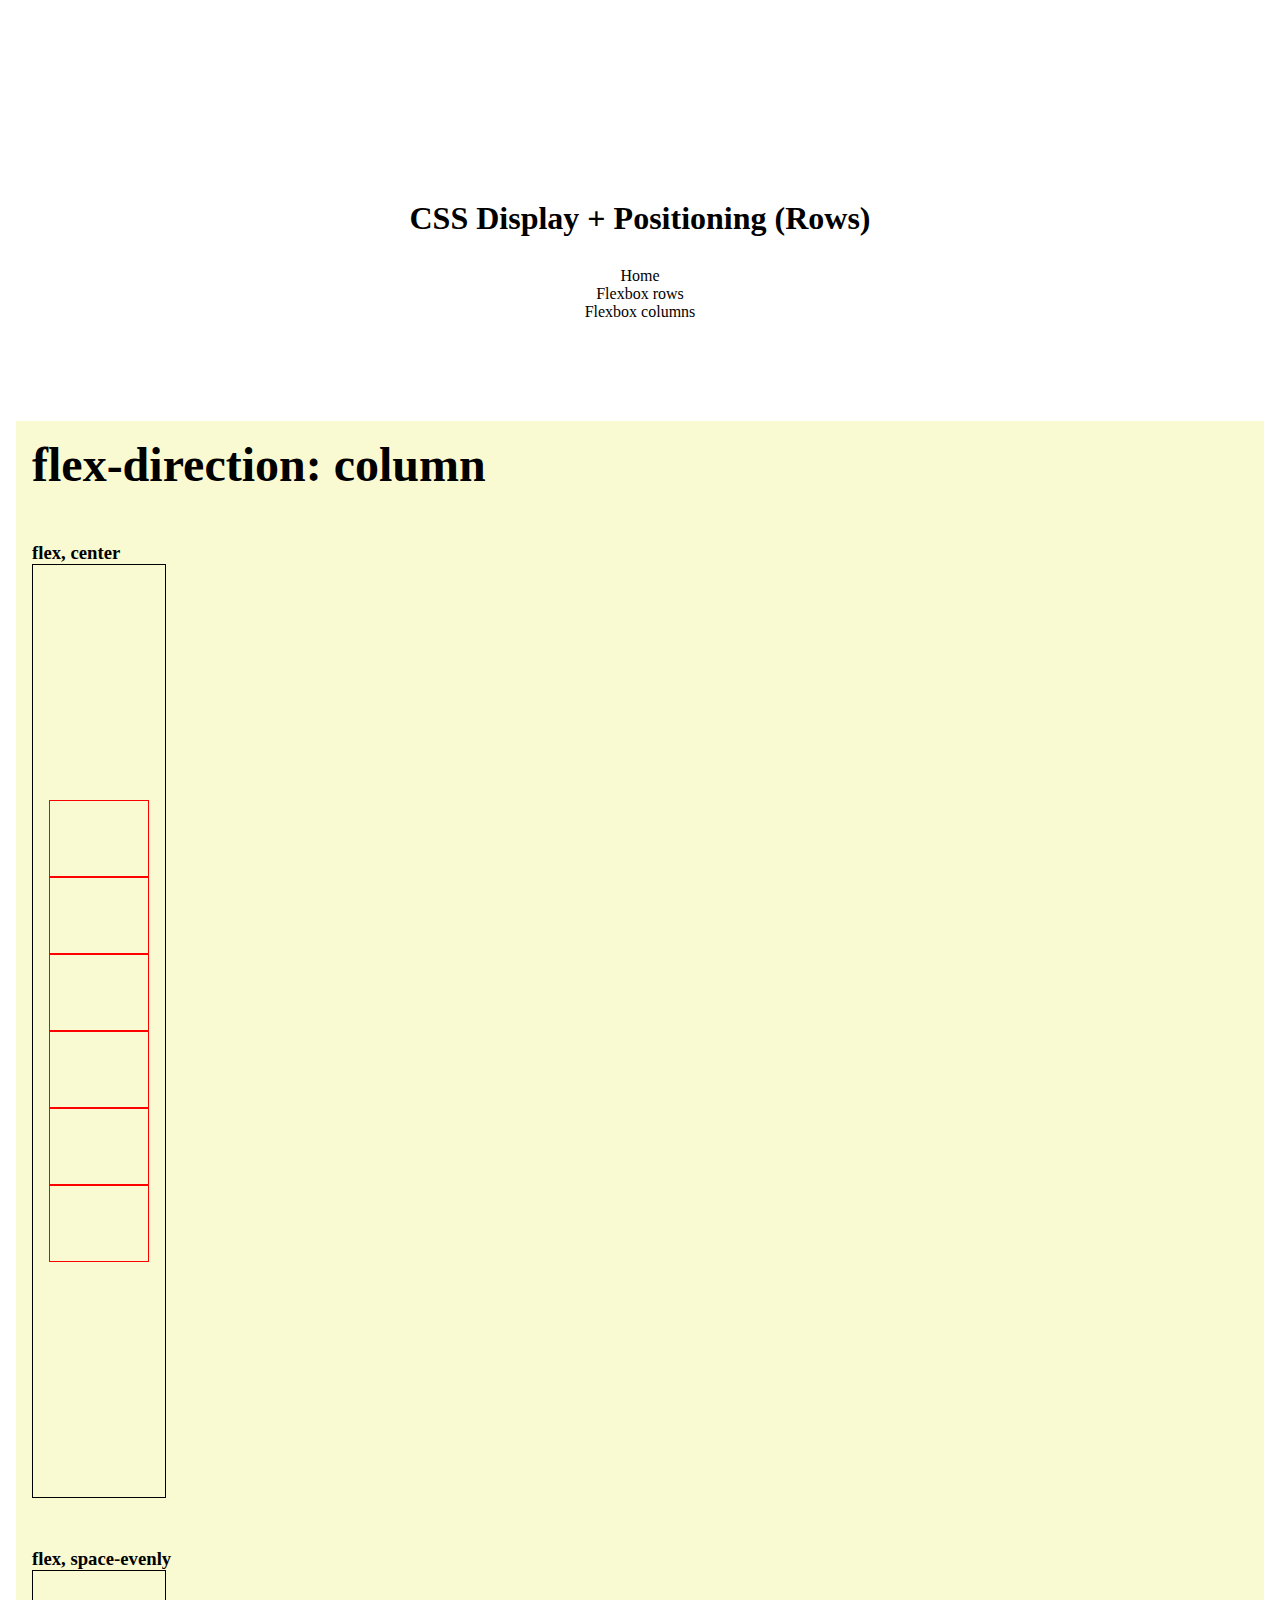
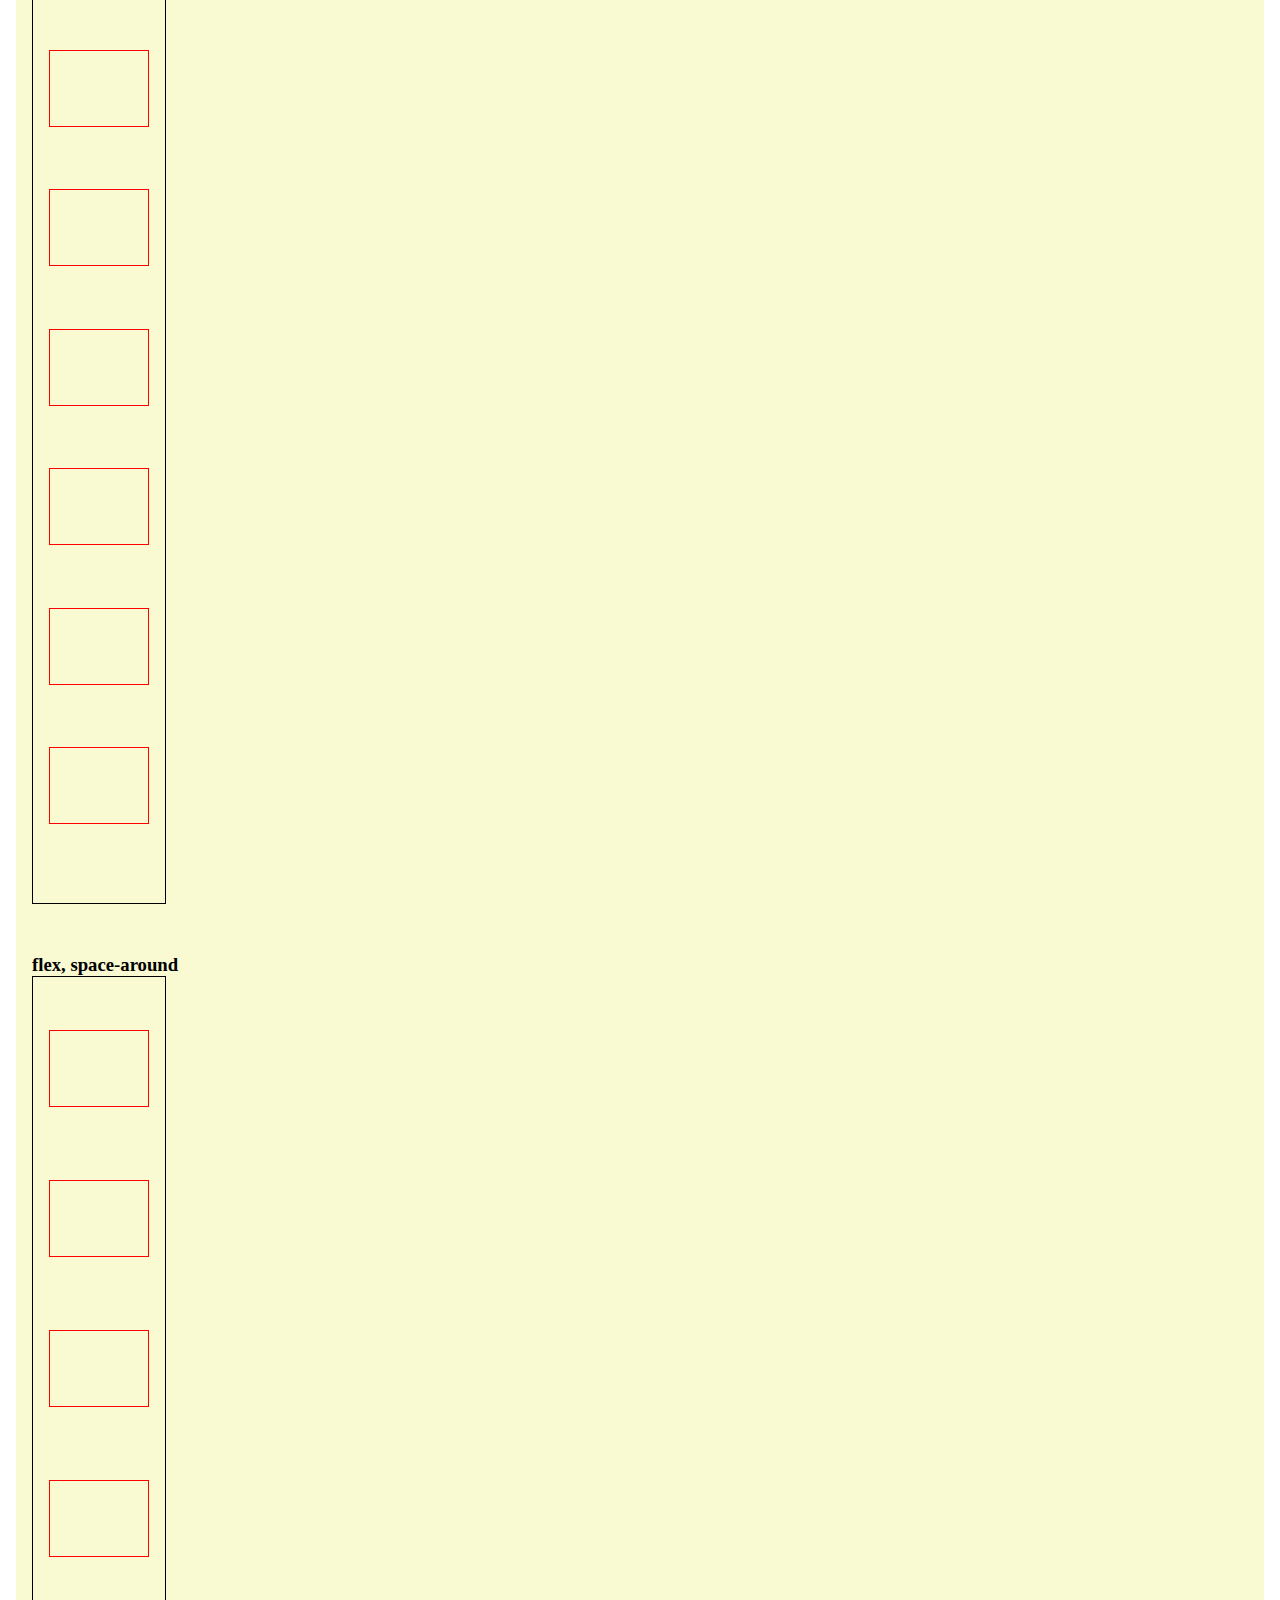
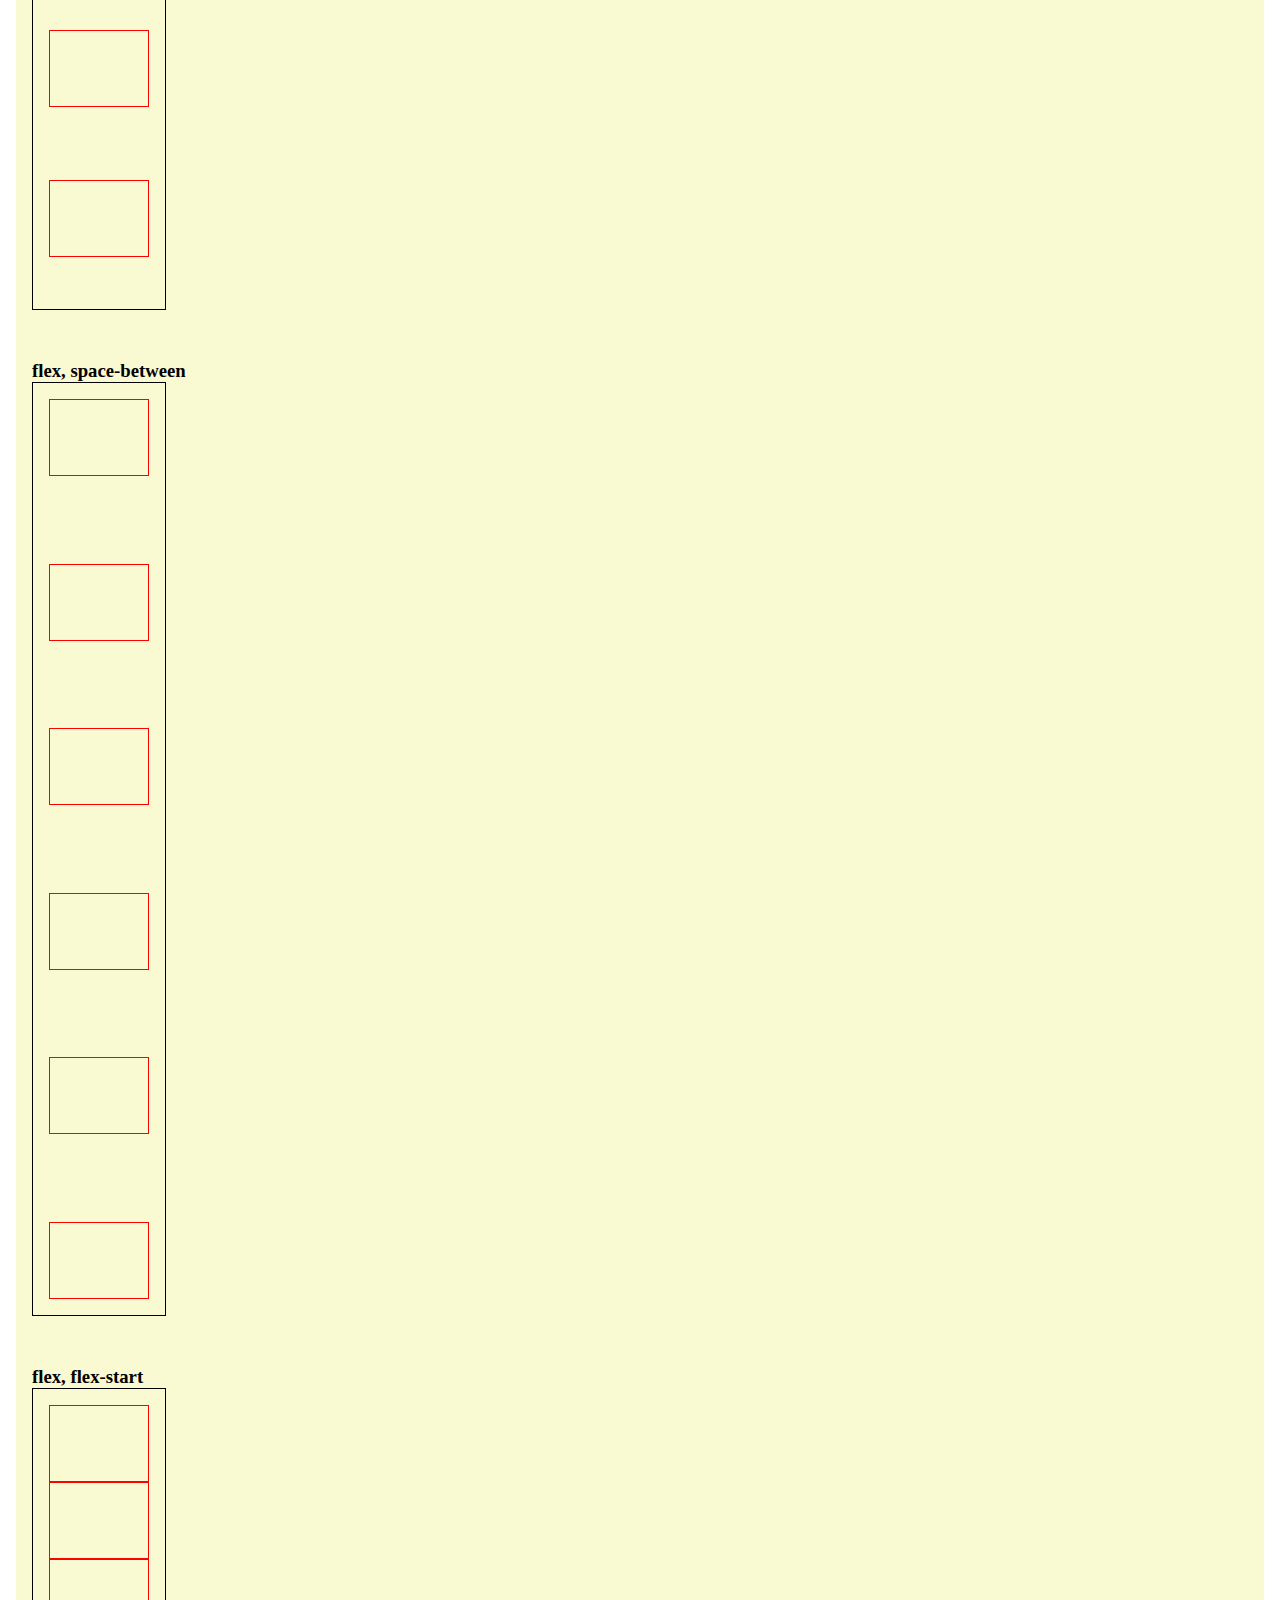
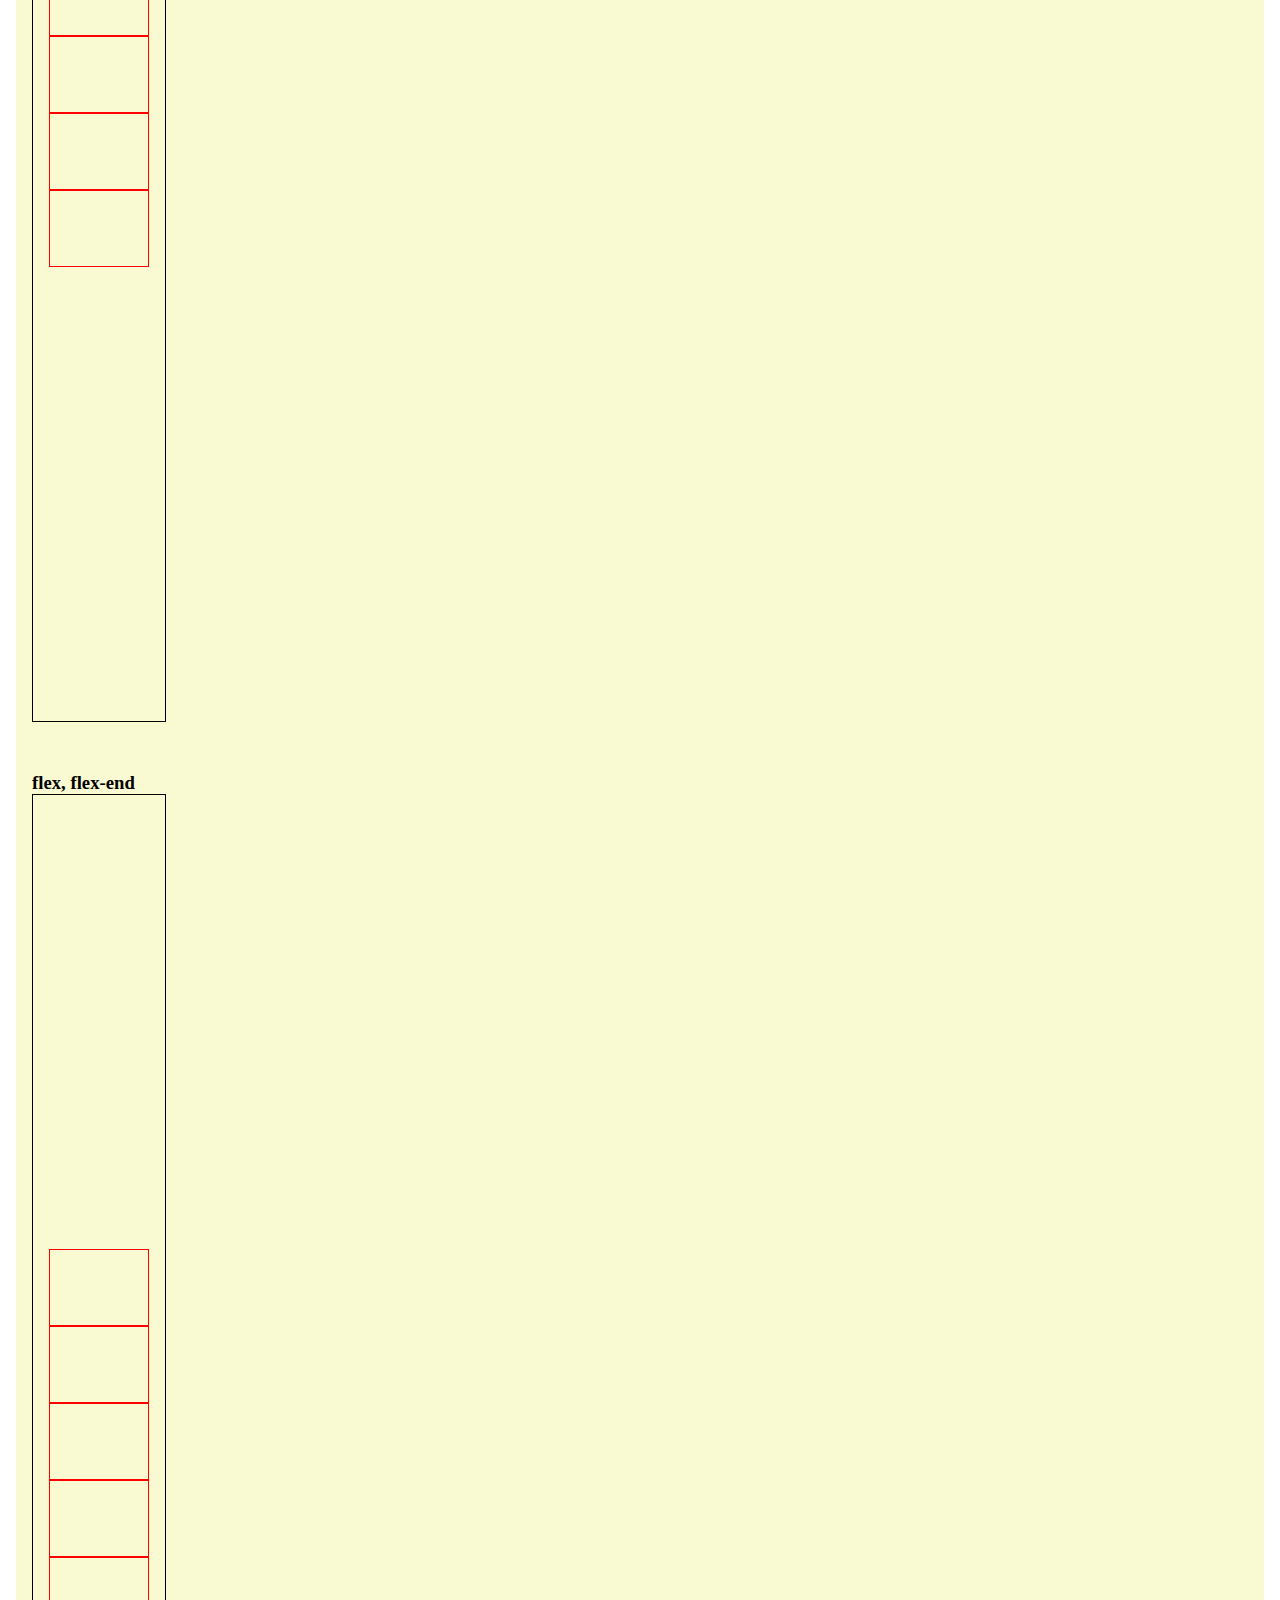
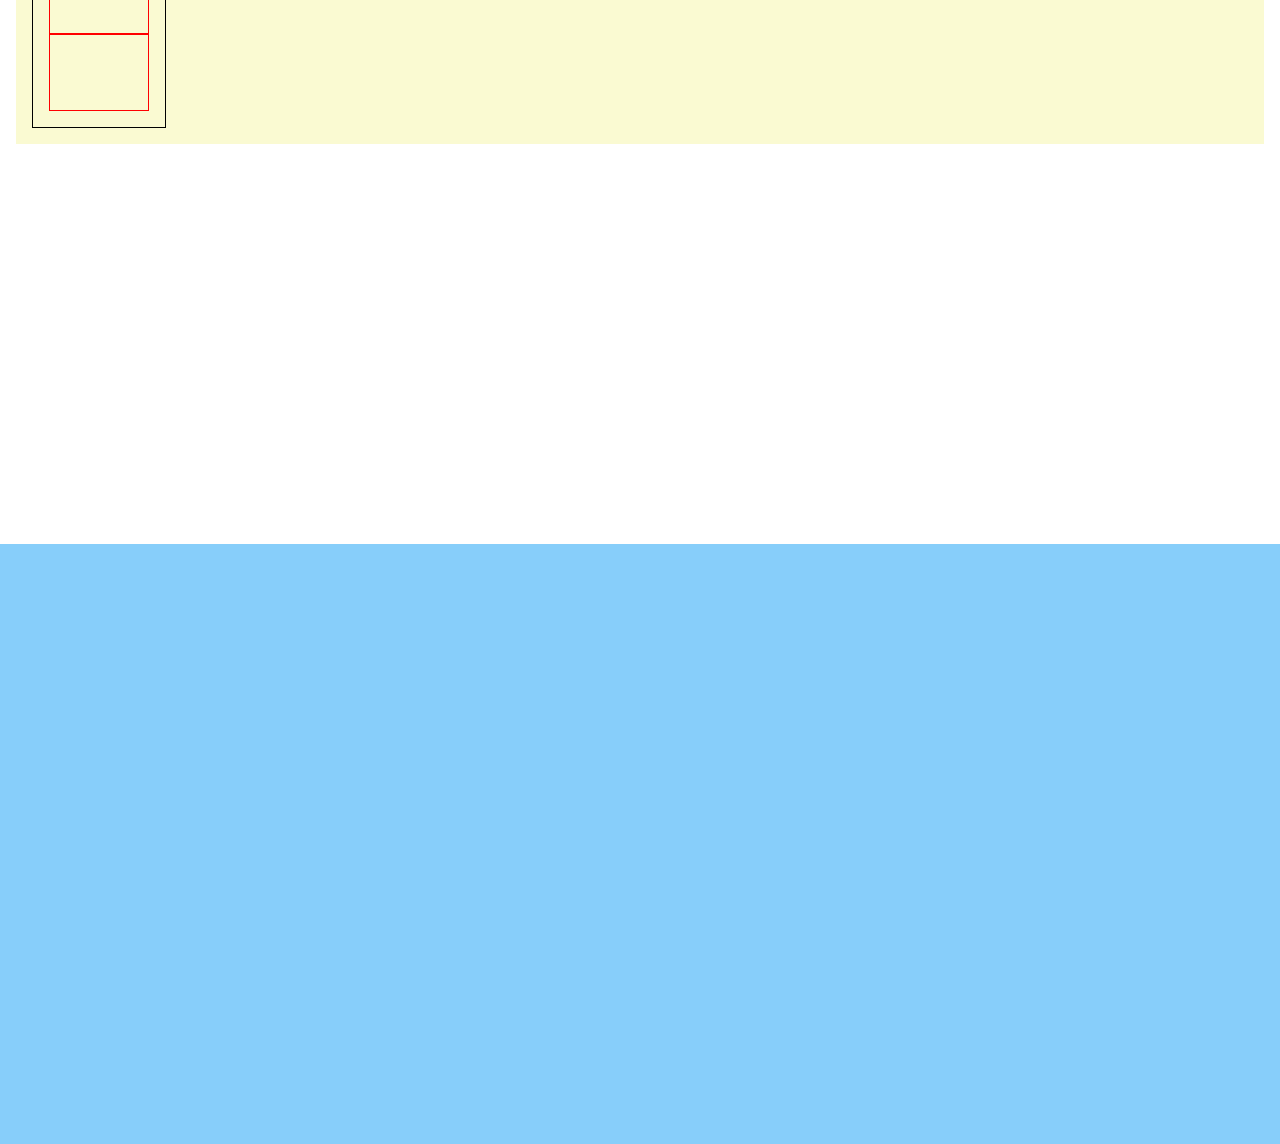
==== columns.html @ 3ac8ca17 "Initial commit" ====
<!DOCTYPE html>
<html>
    <head>
        <meta charset="UTF-8">
        <title>CSS Display + Positioning (Columns)</title>
        <link rel="stylesheet" href="columns.css">
    </head>

    <body>
        
        <!-- Nav bar-->
        <div class="nav-bar">
            <h1>CSS Display + Positioning (Rows)</h1>
            <nav>
                <ul>
                    <li><a href="index.html">Home</a></li>
                    <li><a href="rows.html">Flexbox rows</a></li>
                    <li><a href="columns.html">Flexbox columns</a></li>
                </ul>
            </nav>
        </div>
        
        <!-- Columns-->
        <section>
            <div class="container-column">
                <h2>flex-direction: column</h2>
                <h3>flex, center</h3>
                <div class="container1">
                    <div class="item"></div>
                    <div class="item"></div>
                    <div class="item"></div>

                    <div class="item"></div>
                    <div class="item"></div>
                    <div class="item"></div>
                </div>

                <h3>flex, space-evenly</h3>
                <div class="container2">
                    <div class="item"></div>
                    <div class="item"></div>
                    <div class="item"></div>

                    <div class="item"></div>
                    <div class="item"></div>
                    <div class="item"></div>
                </div>

                <h3>flex, space-around</h3>
                <div class="container3">
                    <div class="item"></div>
                    <div class="item"></div>
                    <div class="item"></div>

                    <div class="item"></div>
                    <div class="item"></div>
                    <div class="item"></div>
                </div>

                <h3>flex, space-between</h3>
                <div class="container4">
                    <div class="item"></div>
                    <div class="item"></div>
                    <div class="item"></div>

                    <div class="item"></div>
                    <div class="item"></div>
                    <div class="item"></div>
                </div>

                <h3>flex, flex-start</h3>
                <div class="container5">
                    <div class="item"></div>
                    <div class="item"></div>
                    <div class="item"></div>

                    <div class="item"></div>
                    <div class="item"></div>
                    <div class="item"></div>
                </div>

                <h3>flex, flex-end</h3>
                <div class="container6">
                    <div class="item"></div>
                    <div class="item"></div>
                    <div class="item"></div>

                    <div class="item"></div>
                    <div class="item"></div>
                    <div class="item"></div>
                </div>
            </div>
        </section>

    </body>

    <footer>

    </footer>
</html>
---- columns.css ----
/* Display 
 * - ***inline*** (e.g. `<i>`, `<image>`, `<span>`)
    - Only takes as much space as needed
    - ignores ***width*** and ***height*** properties
    - Next inline item is side-by-side

 * - ***block*** (e.g. `<form>`, `<div>`, `<section>`)
    - 100% of parent width *unless* set via ***width*** or ***max-width***
    - can modify ***width*** and ***height*** with CSS
    - Next item is on a separate line

 * - ***inline-block***
    - Side-by-side, like inline
    - Respects width and height, like block

 * - ***none***
    - Don’t show, don’t take up any space

 * - ***flex***
    - Enables Flexbox (see below).

 * justify-content: along main axis (left to right)
 * align-items:     along cross axis (top to bottom)

*/

* {
    margin: 0;
    padding: 0;
    text-decoration: none;
}

.nav-bar {
    text-align: center;
}

a {
    color: black;
}

a:hover {
    color: black;
    text-decoration: underline;
}

h1 {
    margin-top: 200px;
    margin-bottom: 30px;
}

h2 {
    font-size: 3rem;
}

h3 {
    margin-top: 50px;
}

section {
    margin-top: 100px;
    margin-bottom: 100px;
}

/* Parent containers */
.container-column {
    margin: 1em;
    padding: 1em;
    background-color: lightgoldenrodyellow;
}

/* Parent container child (column section) */
.container-column  > h3 + div {
    display: flex;
    flex-direction: column;         /* this is actually default so we don't need to write this */
    padding: 1em;
    border: solid 1px black;
    width: 100px;
    height: 900px;                  /* This was added in here (columns webpage) compared to rows webpage */
}

/* Parent container child's child */
.item {
    border: solid 1px red;
    /* width: 75px; */
    height: 75px;
}

/* center */
.container1 {
    justify-content: center;
}

/* space-evenly */
.container2 {
    justify-content: space-evenly;
}

/* space-around */
.container3 {
    justify-content: space-around;
}

/* space-between */
.container4 {
    justify-content: space-between;
}

/* flex-start*/
.container5 {
    justify-content: flex-start;
}

/* flex-end*/
.container6 {
    justify-content: flex-end;
}

footer {
    position: relative;
    background-color: lightskyblue;
    height: 600px;
    margin-top: 400px;
}
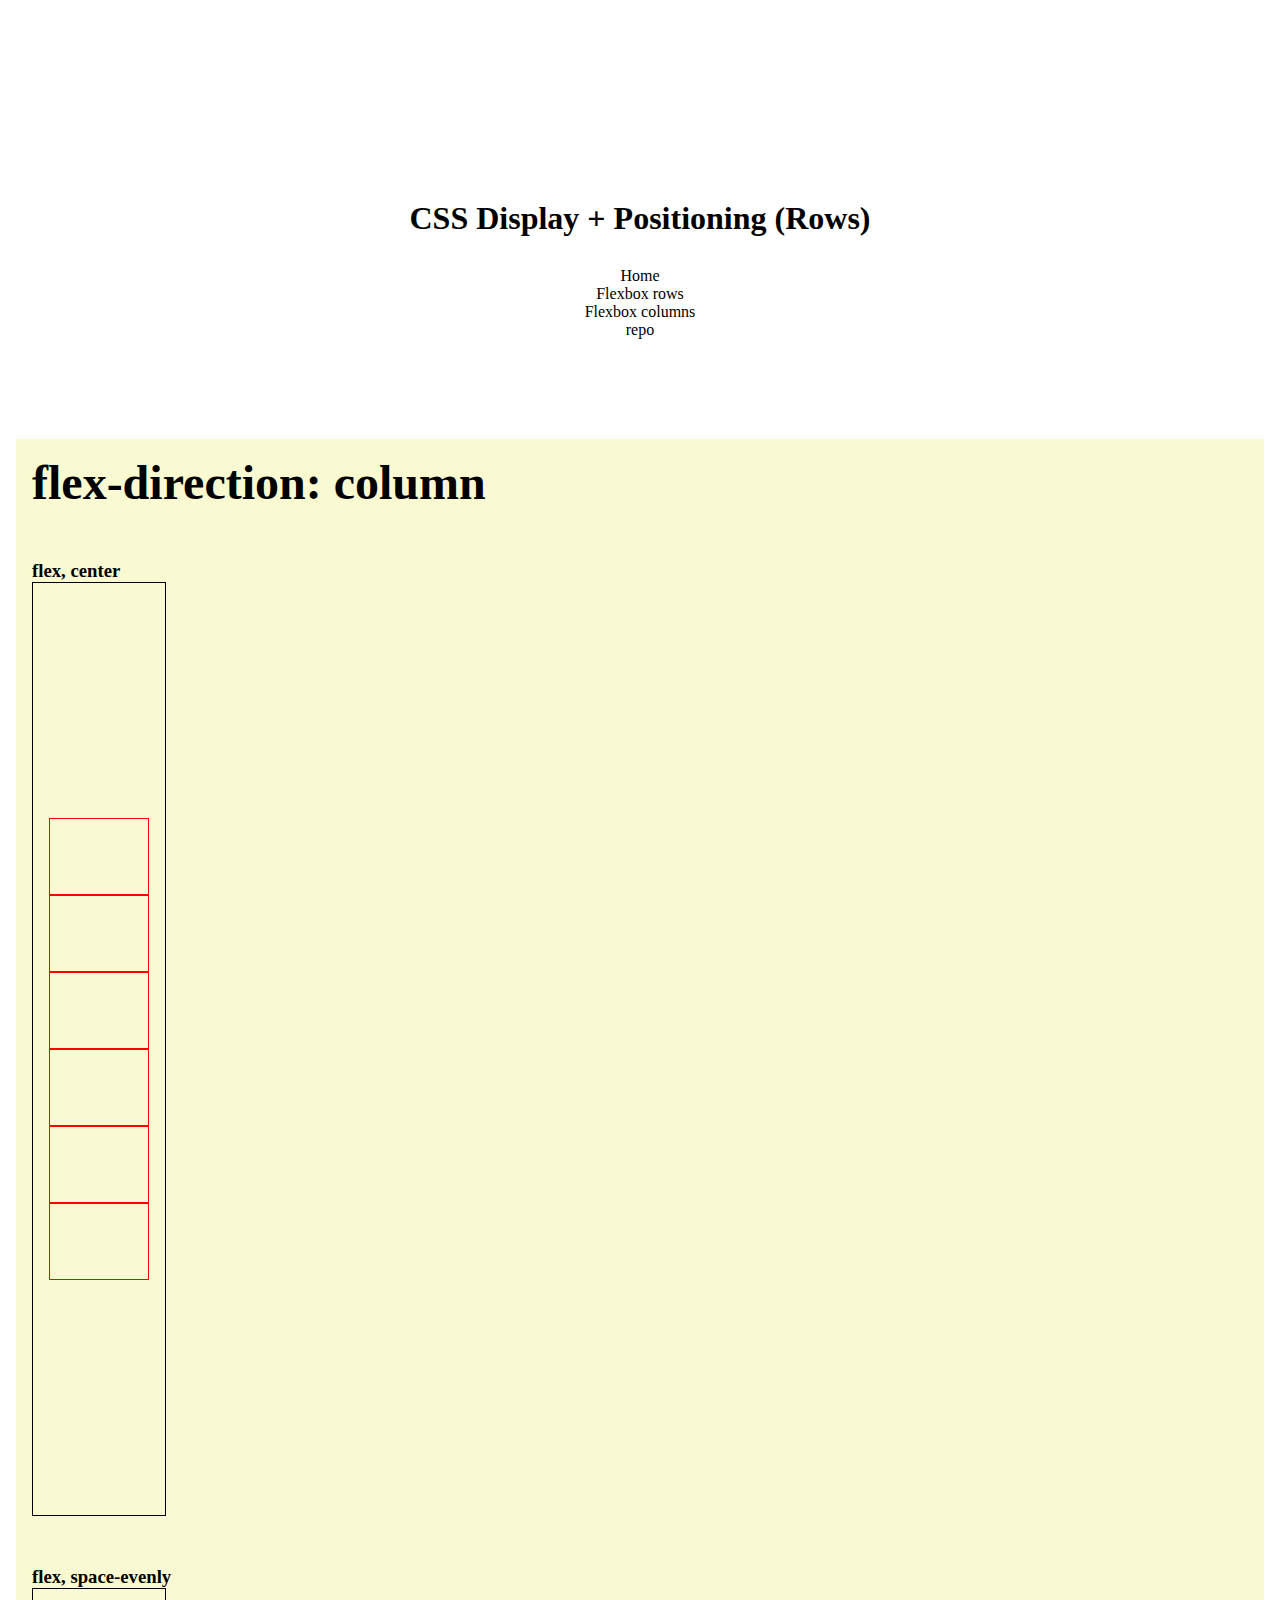
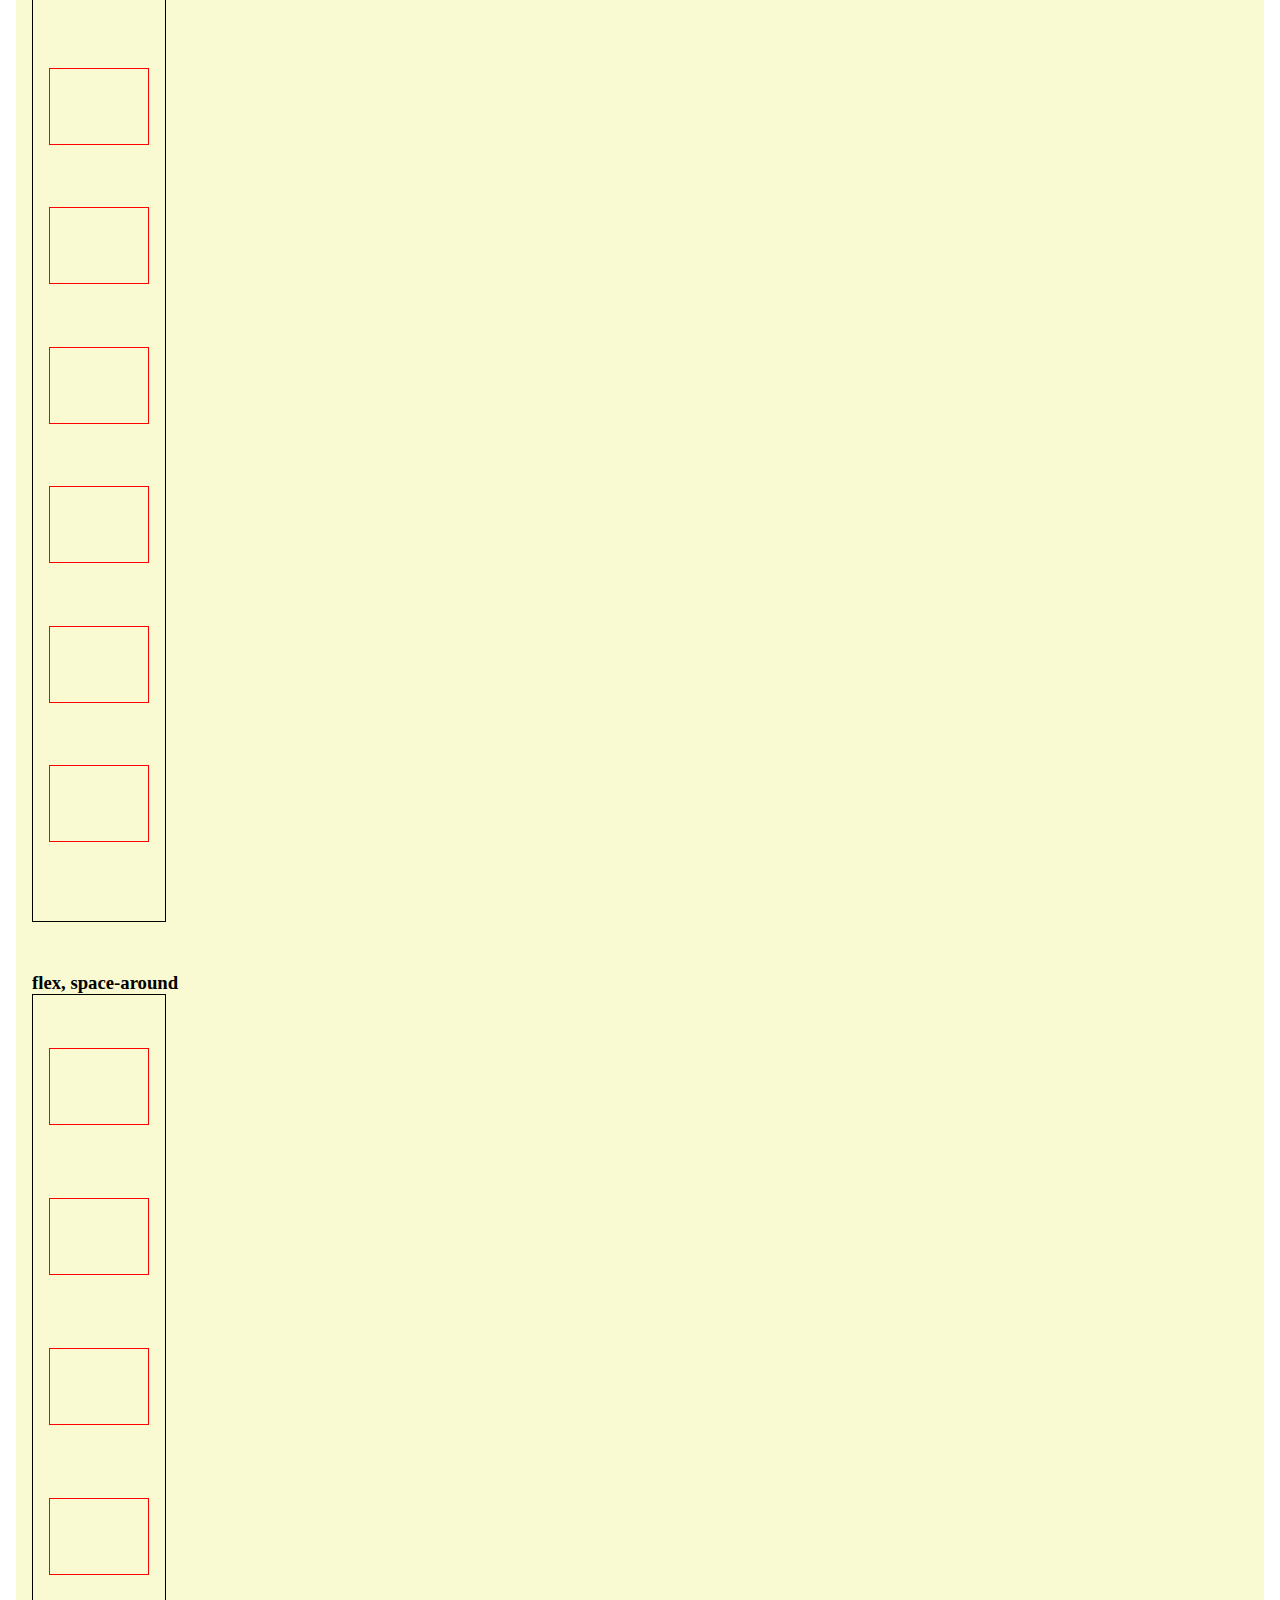
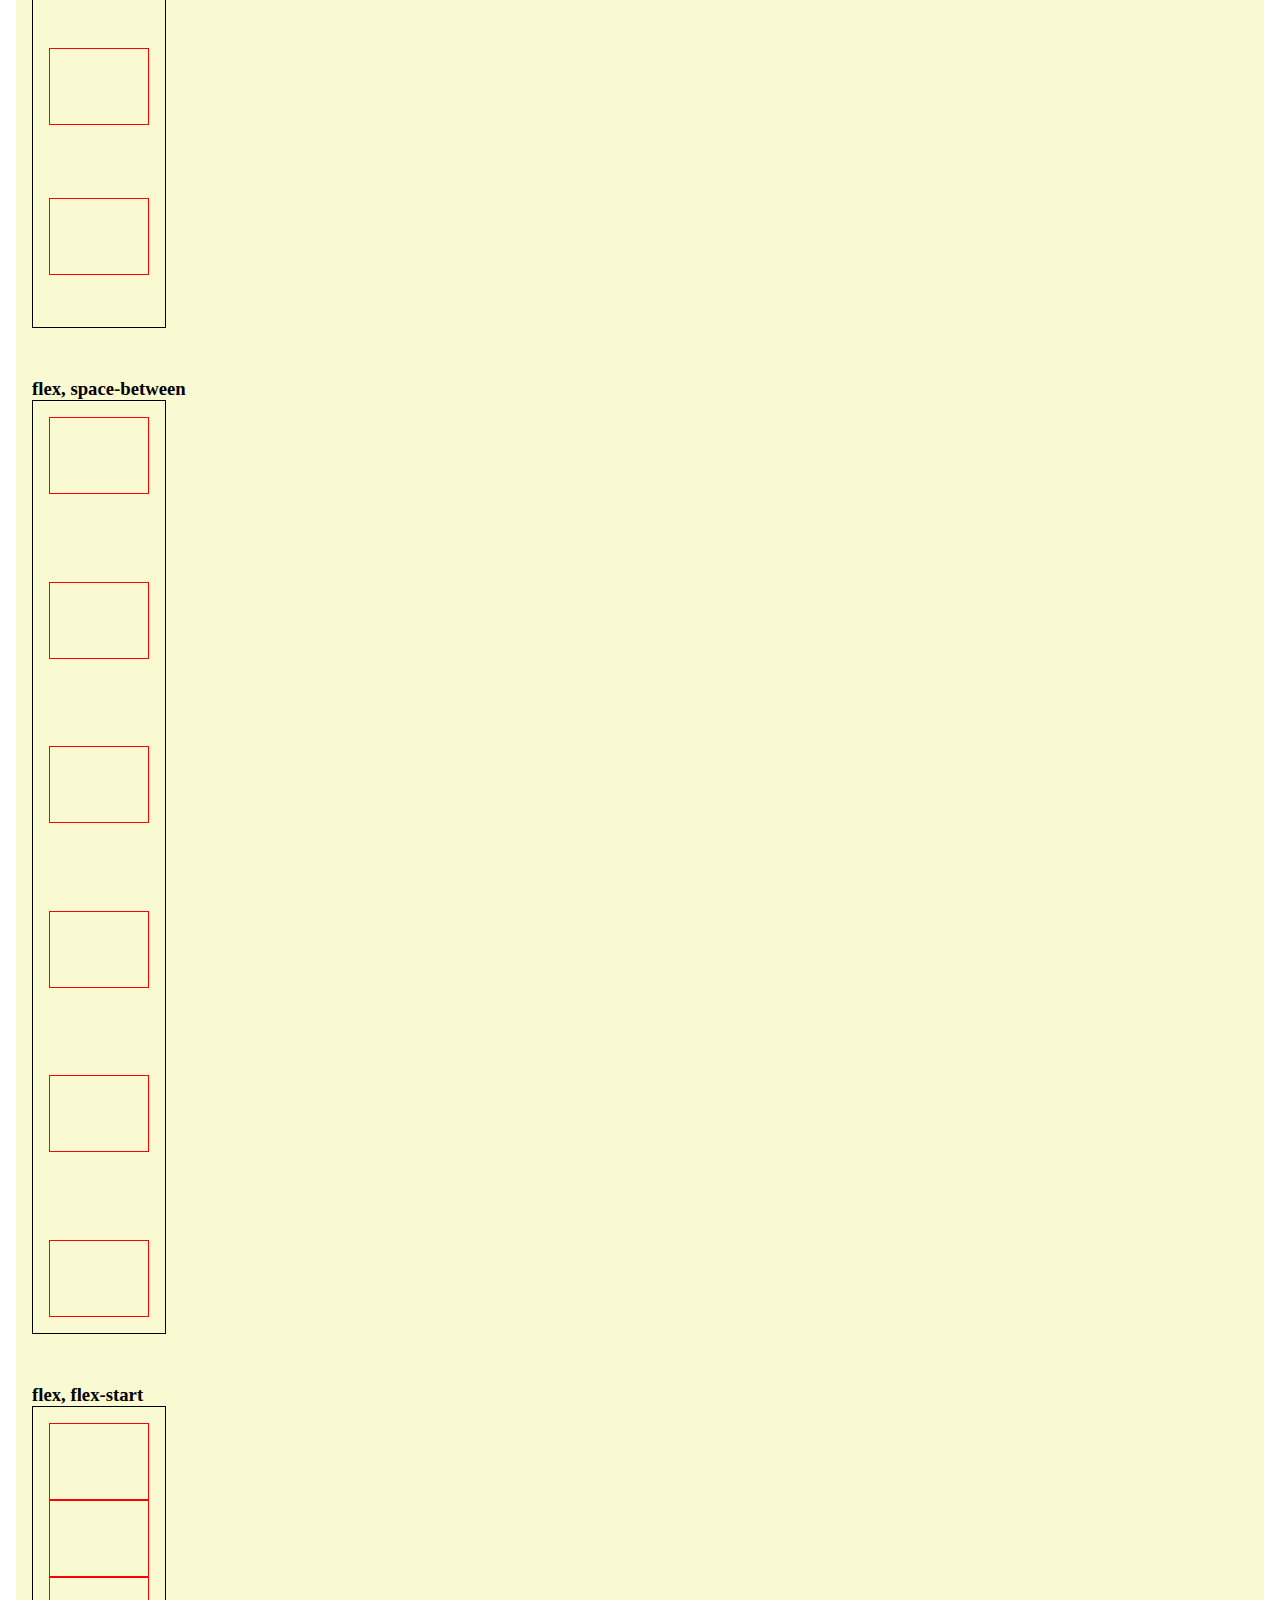
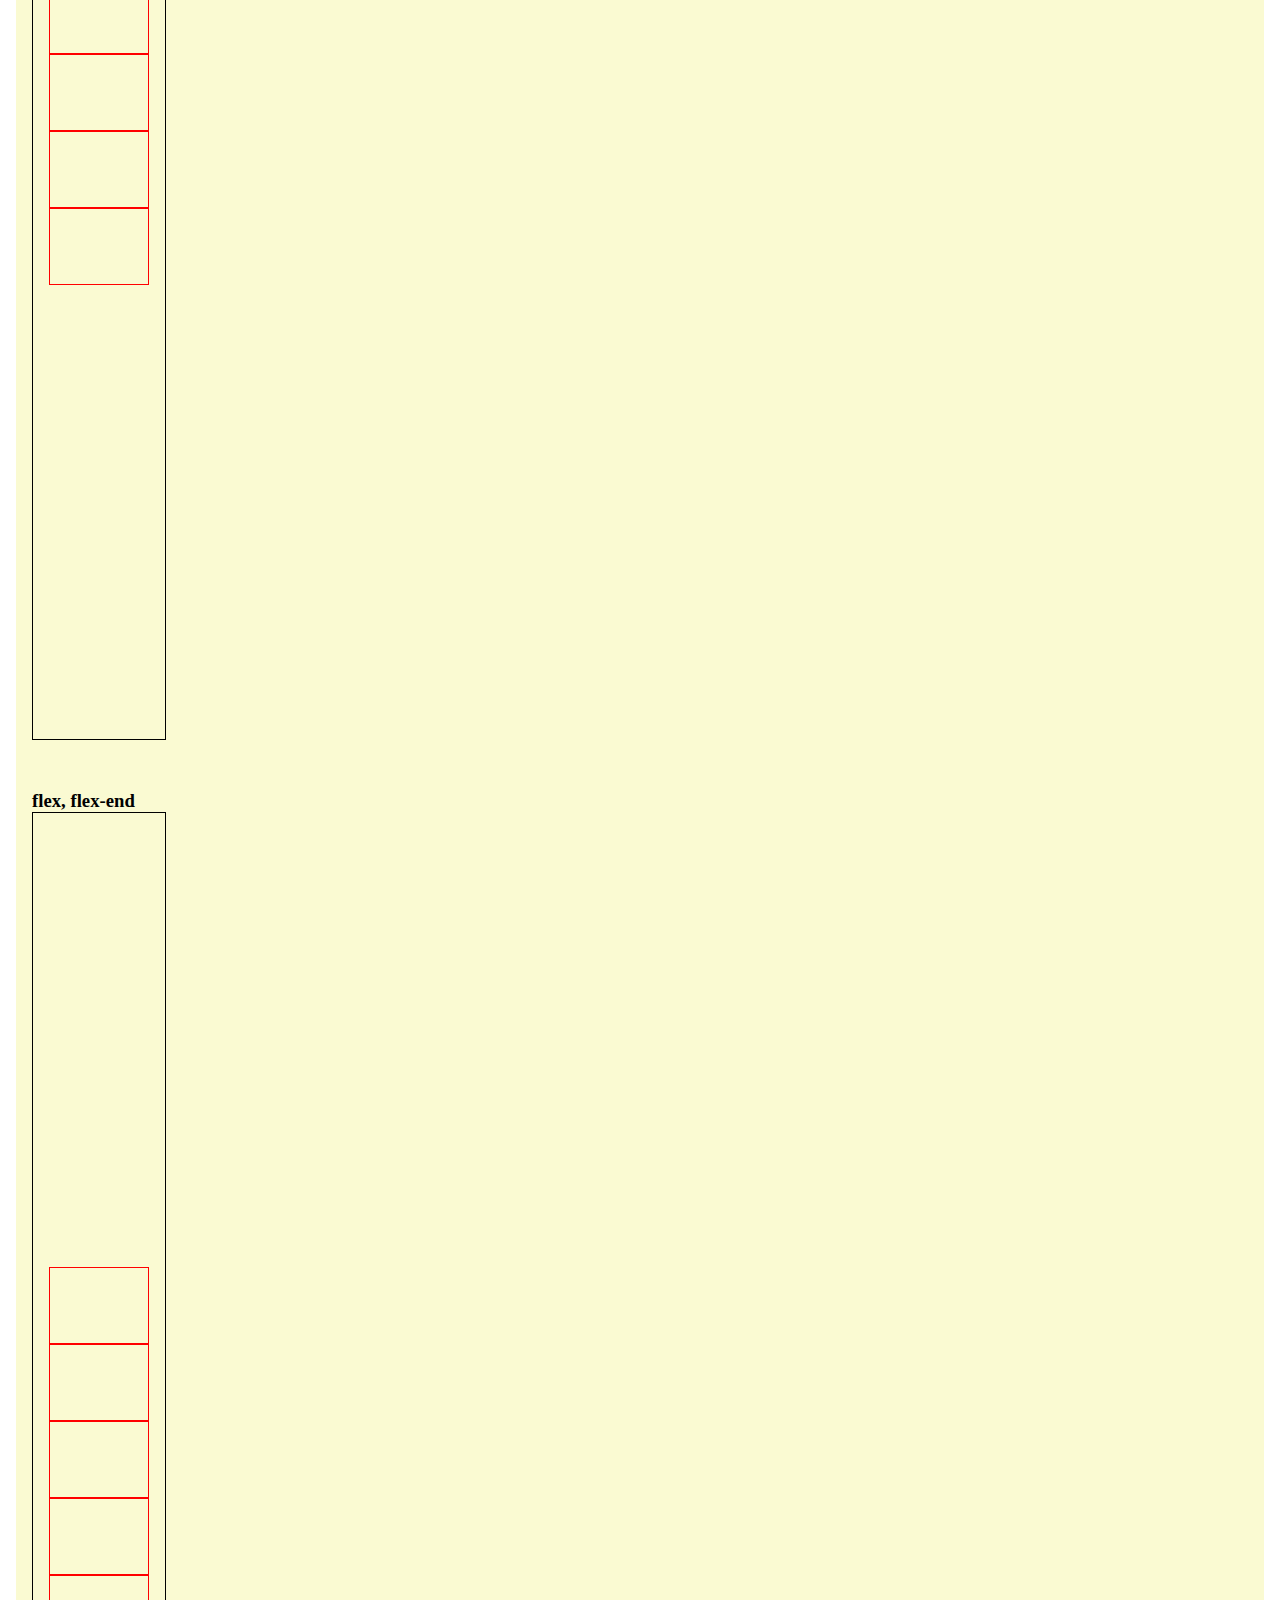
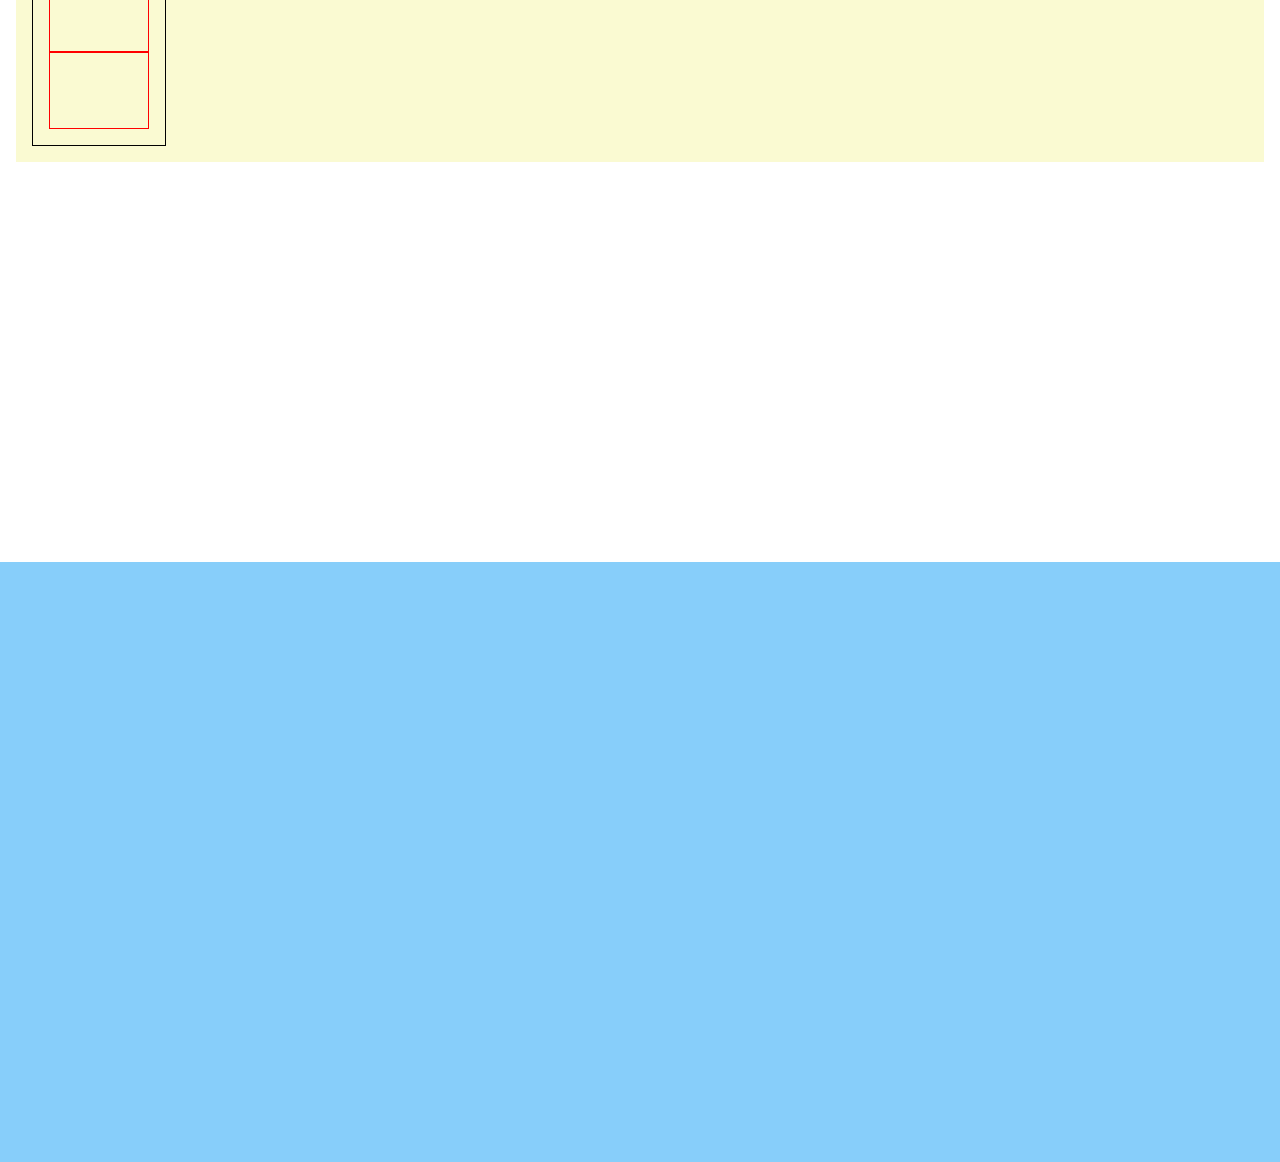
==== commit 860f0d7f: "Add a link to website repo" ====
--- a/columns.html
+++ b/columns.html
@@ -16,6 +16,7 @@
                     <li><a href="index.html">Home</a></li>
                     <li><a href="rows.html">Flexbox rows</a></li>
                     <li><a href="columns.html">Flexbox columns</a></li>
+                    <li><a href="https://github.com/cmesias/css-display">repo</a></li>
                 </ul>
             </nav>
         </div>
